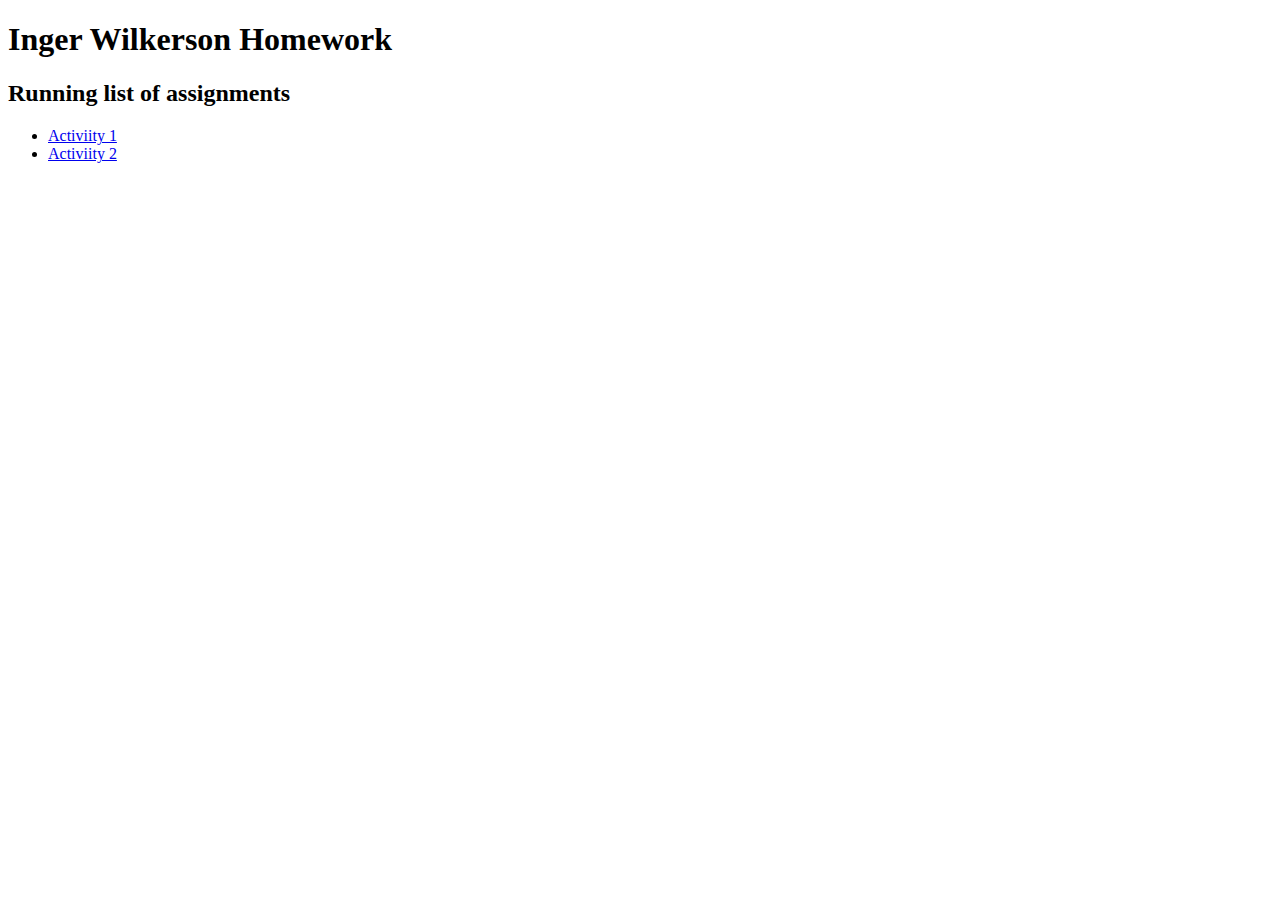
==== index.html @ aae6cc17 "Completed Activity 2" ====
<!DOCTYPE html>
<html>
<head>
     <title>Inger Wilkerson Homework </title>
</head>    
<body>
<h1>Inger Wilkerson Homework</h1>
<p></p>
<h2>Running list of assignments</h2>
<ul>
     <li><a href="activity-1/index.html">Activiity 1</a></li>
     <li><a href="activity-2/index.html">Activiity 2</a></li>
</ul>
</body>
</html>
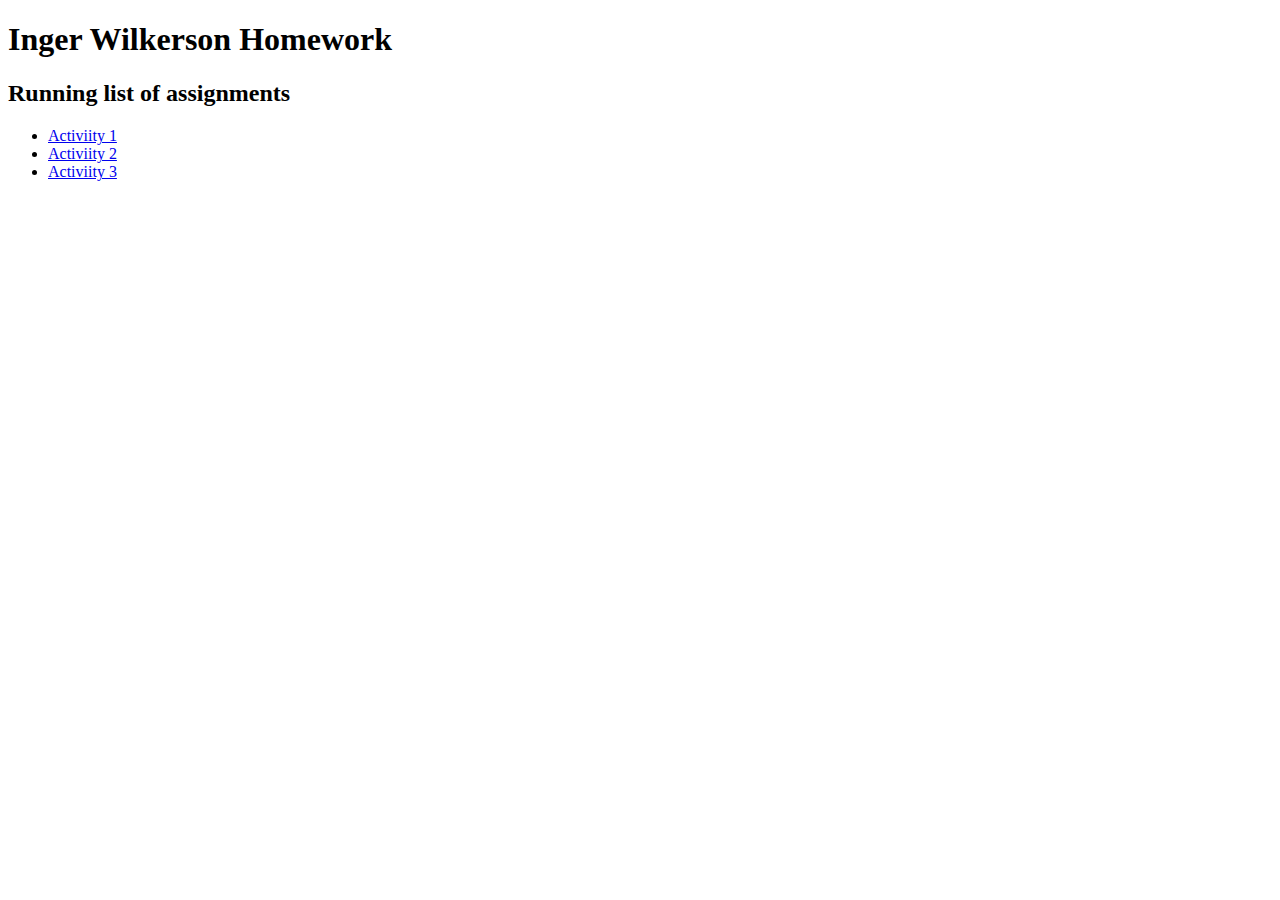
==== commit e606fcda: "Completed Activity 3" ====
--- a/index.html
+++ b/index.html
@@ -10,6 +10,7 @@
 <ul>
      <li><a href="activity-1/index.html">Activiity 1</a></li>
      <li><a href="activity-2/index.html">Activiity 2</a></li>
+     <li><a href="activity-3/index.html">Activiity 3</a></li>
 </ul>
 </body>
 </html>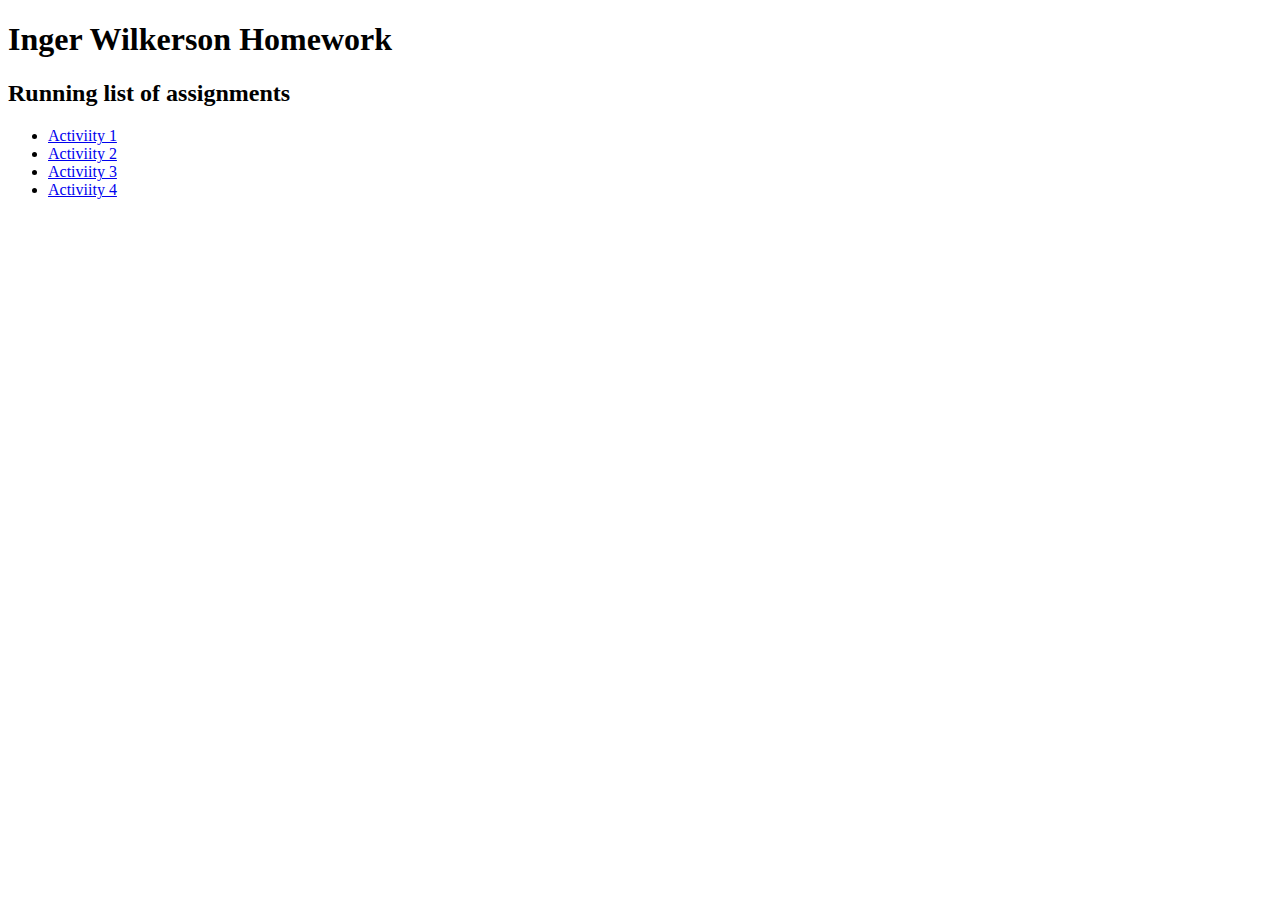
==== commit 273f7fea: "4" ====
--- a/index.html
+++ b/index.html
@@ -11,6 +11,7 @@
      <li><a href="activity-1/index.html">Activiity 1</a></li>
      <li><a href="activity-2/index.html">Activiity 2</a></li>
      <li><a href="activity-3/index.html">Activiity 3</a></li>
+     <li><a href="activity-4/index.html">Activiity 4</a></li>
 </ul>
 </body>
 </html>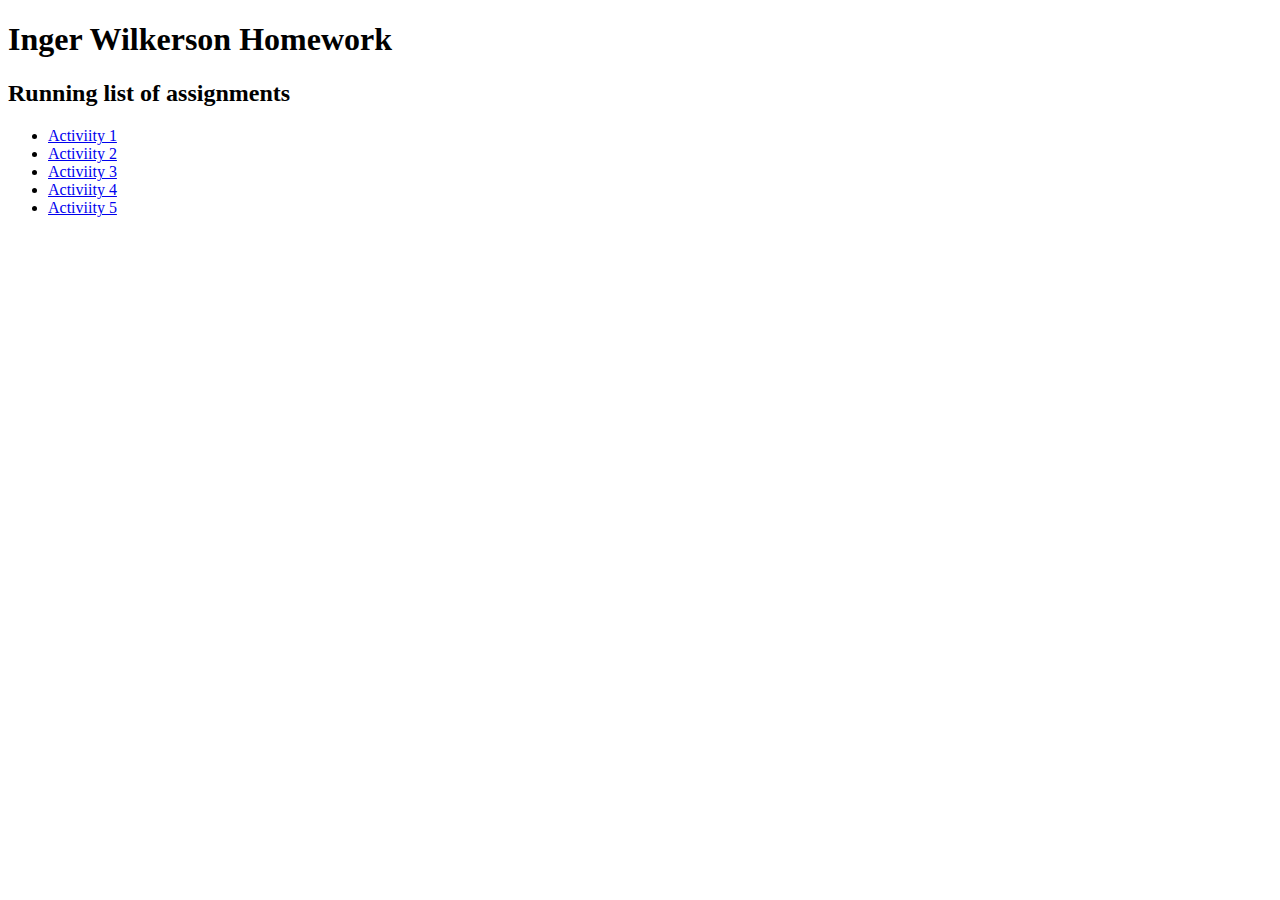
==== commit e25dfc85: "Completed Activiity 5" ====
--- a/index.html
+++ b/index.html
@@ -12,6 +12,7 @@
      <li><a href="activity-2/index.html">Activiity 2</a></li>
      <li><a href="activity-3/index.html">Activiity 3</a></li>
      <li><a href="activity-4/index.html">Activiity 4</a></li>
+     <li><a href="activity-5/index.html">Activiity 5</a></li>
 </ul>
 </body>
 </html>